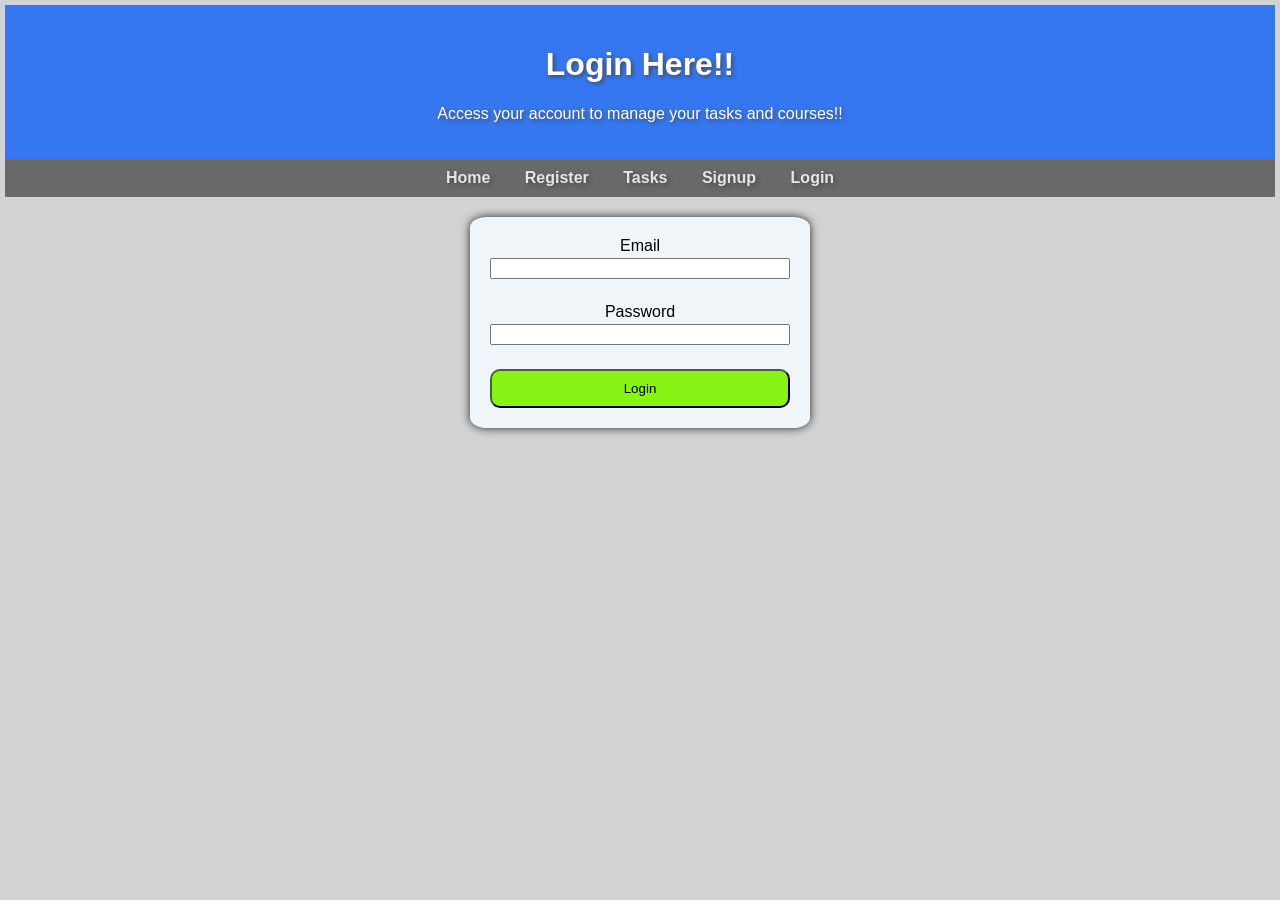
==== login.html @ f89182da "commit13/5" ====
<!DOCTYPE html>
<html>
    <head>
        <title>Login</title>
        <link rel="stylesheet" href="style.css">
    </head>
    <body>
        <header>
            <h1>Login Here!!</h1>
            <p>Access your account to manage your tasks and courses!!</p>
        </header>
        <nav>
        <a href="index.html">Home</a>
        <a href="register.html">Register</a>
        <a href="task.html">Tasks</a>
        <a href="signup.html">Signup</a>
        <a href="login.html">Login </a>
       </nav>

       <section>
        <form class="formbox" id="loginform">
            <label>Email</label>
            <input type="email" id="email"><br>
            <Label>Password</Label>
            <input type="password" id="password"><br>
            <button type="submit">Login</button>
        </form>
       </section>

       <script src="script.js"> </script>

    </body>
---- style.css ----
header{
    background-color:#3577f1;
    color: white;
    padding: 20px;
    text-align: center;
    font-family: Arial, sans-serif;
    text-shadow: 2px 2px 4px hsl(0, 0%, 29%);
  
}

nav {
    background-color:dimgrey;
    text-align: center;
    padding: 10px;
    font-family: Arial, sans-serif;
}

nav a {
    color: #e4e6e0;
    margin: 15px;
    text-decoration: none;
    font-family: Arial, sans-serif;
    font-weight: bold;
    text-shadow: 2px 2px 4px hsl(0, 0%, 29%);
}
nav a:hover {
    color: #d4af37;
    font-weight: 900;
}

body {
    font-family: Arial, Helvetica, sans-serif;
    margin: 5px;
    background-color: lightgray;
}

section h2 {
    font-family:'Franklin Gothic Medium', 'Arial Narrow', Arial, sans-serif ;
}
section {
    padding: 20px;
    font-family: Arial, sans-serif;
    text-align: center;
}

.container {
    display: flex;
    background-color: #f4efbe;
}

.container div {
    text-align: center;
    padding: 20px;
    border: #3577f1 solid 3px;
    margin: 2px;
}

.box {
    background-color:#e4e6e0;
    padding: 20px;
    border-radius: 5%;
}
footer {
    background-color: #3577f1;
    text-align: center;
    padding: 10px;
    font-family: Arial, sans-serif;
    height:90px;
}

.formbox {
    background-color: rgb(240, 245, 249);
    padding: 20px;
    border-radius: 5%;
    width: 300px;
    margin:auto;
    display:flex;
    flex-direction: column;
    gap: 3px;
    box-shadow: 0 0 10px hsl(240, 3%, 14%);
}

.sub-element {
    display: flex;
    gap:20px;
}
 
button {
    background-color: hsl(89, 91%, 52%);
    padding: 10px;
    border-radius: 10px;
}

table, th, td {
    border: 1px solid black;
    border-collapse: collapse;
}

table {
    width: 100%;
    background-color: white;
    border-radius: 8px;
    margin: 10px;
}

th {
    background-color: black;
    color: white;
}
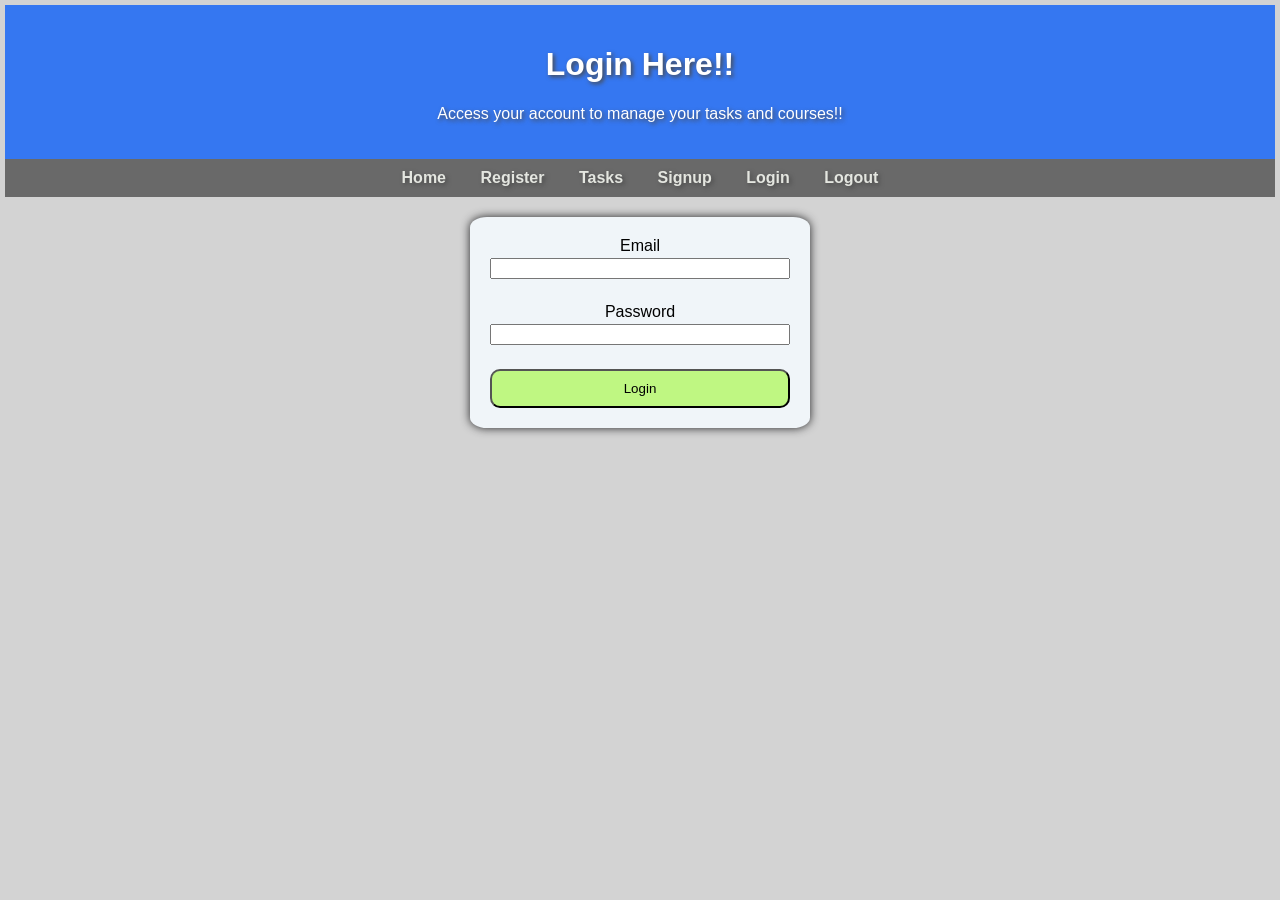
==== commit 0fb2f556: "Commit" ====
--- a/login.html
+++ b/login.html
@@ -9,12 +9,14 @@
             <h1>Login Here!!</h1>
             <p>Access your account to manage your tasks and courses!!</p>
         </header>
+        
         <nav>
         <a href="index.html">Home</a>
         <a href="register.html">Register</a>
         <a href="task.html">Tasks</a>
-        <a href="signup.html">Signup</a>
-        <a href="login.html">Login </a>
+        <a href="signup.html" id="signupLink">Signup</a>
+        <a href="login.html" id="loginLink">Login </a>
+        <a href="" id="logoutbtn">Logout</a>
        </nav>
 
        <section>
@@ -29,4 +31,5 @@
 
        <script src="script.js"> </script>
 
-    </body>+    </body>
+</html>
--- a/style.css
+++ b/style.css
@@ -45,18 +45,21 @@
 
 .container {
     display: flex;
-    background-color: #f4efbe;
+    justify-content: center;
+    gap: 20px;
 }
+
 
 .container div {
     text-align: center;
     padding: 20px;
     border: #3577f1 solid 3px;
     margin: 2px;
+    border-radius: 5px;;
 }
 
 .box {
-    background-color:#e4e6e0;
+
     padding: 20px;
     border-radius: 5%;
 }
@@ -86,9 +89,13 @@
 }
  
 button {
-    background-color: hsl(89, 91%, 52%);
+    background-color: hwb(89 51% 3%);
     padding: 10px;
     border-radius: 10px;
+}
+
+button:hover {
+    background-color: hwb(89 2% 13%);
 }
 
 table, th, td {
@@ -105,5 +112,16 @@
 
 th {
     background-color: black;
+    padding: 10px ;
     color: white;
+}
+
+@media (max-width: 480px){
+    .container {
+        flex-direction: column;
+    }
+
+    .formbox{
+      width: 200px  
+    } 
 }
